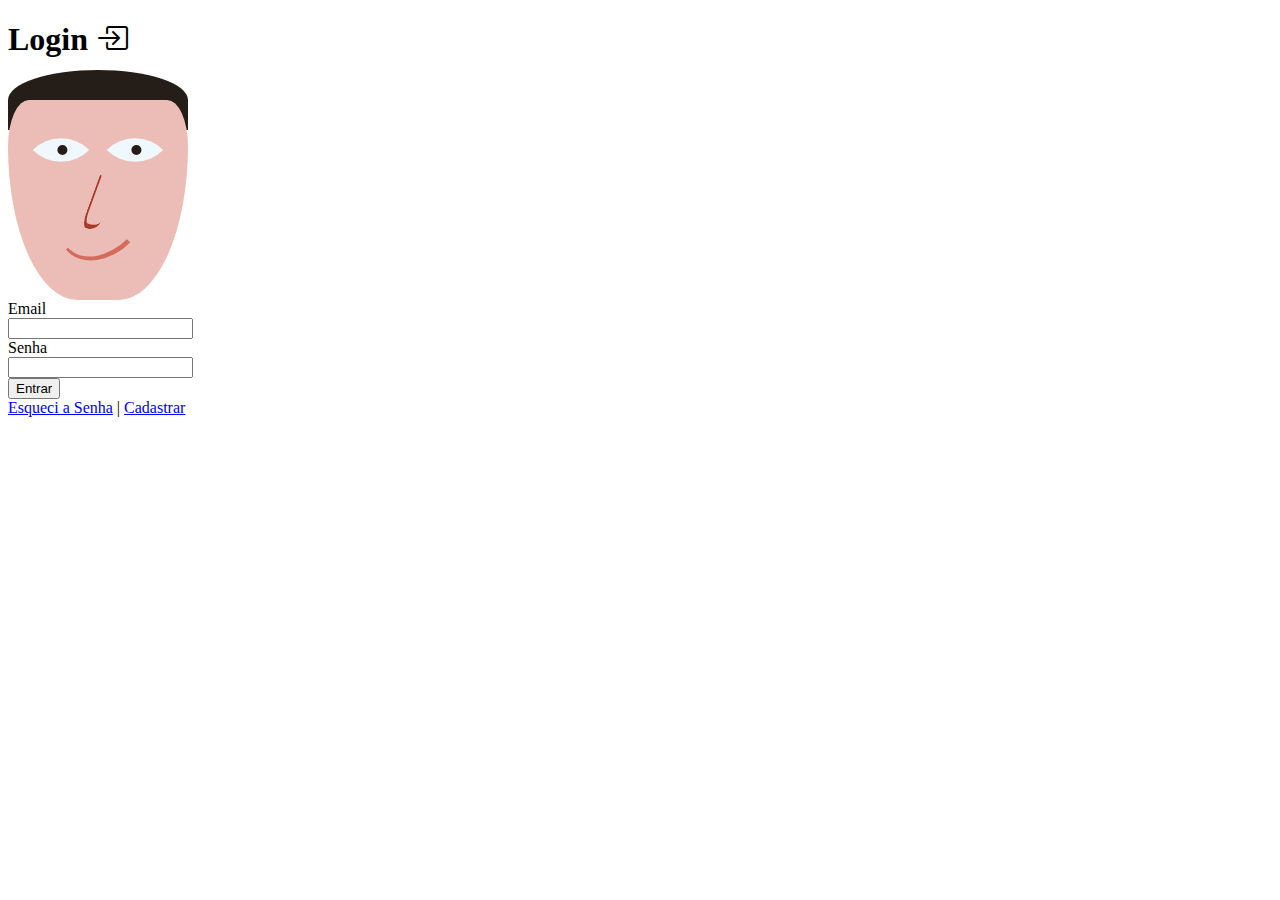
==== LoginEyes/index.html @ 27bae633 "Login With Eyes Eixo X OK" ====
<!DOCTYPE html>
<html lang="pt-BR">
<head>
    <meta charset="UTF-8">
    <meta name="viewport" content="width=device-width, initial-scale=1.0">
    <title>Login with Eyes</title>
    <!-- CSS only -->
    <link href="https://cdn.jsdelivr.net/npm/bootstrap@5.1.3/dist/css/bootstrap.min.css" rel="stylesheet" integrity="sha384-1BmE4kWBq78iYhFldvKuhfTAU6auU8tT94WrHftjDbrCEXSU1oBoqyl2QvZ6jIW3" crossorigin="anonymous">
    <link rel="stylesheet" href="https://cdn.jsdelivr.net/npm/bootstrap-icons@1.7.1/font/bootstrap-icons.css">
    <link rel="stylesheet" href="./css/style-eyes.css">
</head>
<body>
    <section id="main-section" class="vh-100 d-flex flex-column justify-content-evenly align-items-center bg-success bg-opacity-25">
        <header class="w-100 text-center">
            <h1>Login <i class="bi bi-box-arrow-in-right"></i></h1>
            <p id="xy"></p>
        </header>
        <section id="canvas-eyes">
            <div id="face">
                <div id="two-eyes">
                    <div class="eye"></div>
                    <div class="eye"></div>
                </div>
                <div id="vendado"></div>
            </div>
            <div id="nariz">
                <div class="nariz"></div>
            </div>
            <div id="boca">
                <div class="boca"></div>
            </div>
        </section>
        <form class="bg-success bg-opacity-25 p-4 border-5 border-dark border-top-0 rounded-3 border">
            <div class="input-group justify-content-center mb-2">
                <div class="input-group-text w-25">Email</div>
                <input class="form-control border-success" type="text" id="login_email">
            </div>
            <div class="input-group justify-content-center mb-4">
                <div class="input-group-text w-25">Senha</div>
                <input class="form-control border-success" type="text" id="login_password">
            </div>
            <div class="text-center">
                <button id="btn-entrar" type="button" class="btn btn-success">Entrar</button>
            </div>
        </form>
        <div>
            <span>
                <a href="#">Esqueci a Senha</a>
                |
                <a href="#">Cadastrar</a>
            </span>
        </div>

    </section>



    <script src="./js/eyes.js"></script>
    <script src="https://cdn.jsdelivr.net/npm/bootstrap@5.1.3/dist/js/bootstrap.bundle.min.js" integrity="sha384-ka7Sk0Gln4gmtz2MlQnikT1wXgYsOg+OMhuP+IlRH9sENBO0LRn5q+8nbTov4+1p" crossorigin="anonymous"></script>
</body>
</html>
---- LoginEyes/css/style-eyes.css ----
#canvas-eyes {
    width: 180px;
    height: 220px;
    position: relative;
}

#face{
    background-color: #251e18;
    width: 180px;
    height: 60px;
    border-top-left-radius: 80%;
    border-top-right-radius: 80%;
    transform: translateY(-10px);
    position: relative;
}

#face::before{
    content: "";
    position: absolute;
    top: 30px;
    background-color: #ecbdb7;
    width: 90px;
    height: 200px;
    border-top-left-radius: 30%;
    border-top-right-radius: 0%;
    border-bottom-left-radius: 100%;
    border-bottom-right-radius: 0%;
    z-index: -1;
}

#face::after{
    content: "";
    position: absolute;
    left: 90px;
    top: 30px;
    background-color: #ecbdb7;
    width: 90px;
    height: 200px;
    border-top-left-radius: 0%;
    border-top-right-radius: 30%;
    border-bottom-left-radius: 0%;
    border-bottom-right-radius: 100%;
    z-index: -1;
}

#two-eyes{
    width: 100%;
    position: absolute;
    top: 60px;
    display: flex;
    justify-content: space-evenly;
    background-color: ;
}

.vendado{
    width: 100%;
    height: 40px;
    background-color: #251e18;
    border-radius: 20%;
    position: absolute;
    top: 60px;
    z-index: 1;
}

.eye {
    --position_eye_x: 40%;
    width: 40px;
    height: 40px;
    background-color: aliceblue;
    border-end-end-radius: 200px;
    border-start-start-radius: 200px;
    transform: rotate(45deg);
    position: relative;
}

.eye::after{
    content: "";
    position: absolute;
    bottom: var(--position_eye_x);
    left: var(--position_eye_x);
    width: 10px;
    height: 10px;
    background-color: #251e18;
    border-radius: 100%;
}

#boca{
    width: 100%;
    position: absolute;
    bottom: 10%;
    display: flex;
    justify-content: center;
}

.boca{
    width: 60px;
    height: 60px;
    border-end-end-radius: 200px;
    border-start-start-radius: 200px;
    transform: rotate(45deg) scale(0.6,0.8);
    border-right: 8px solid hsl(7, 58%, 60%);
    border-bottom: 4px solid hsl(7, 58%, 60%);
}

#nariz{
    width: 100%;
    position: absolute;
    bottom: 40%;
    display: flex;
    justify-content: center;
}

.nariz{
    width: 50px;
    height: 15px;
    border-bottom-right-radius: 50%;
    border-top-right-radius: 20px;
    transform: rotate(110deg);
    border-right: 5px solid hsl(7, 58%, 42%);
    border-bottom: 2px solid hsl(7, 58%, 42%);
}
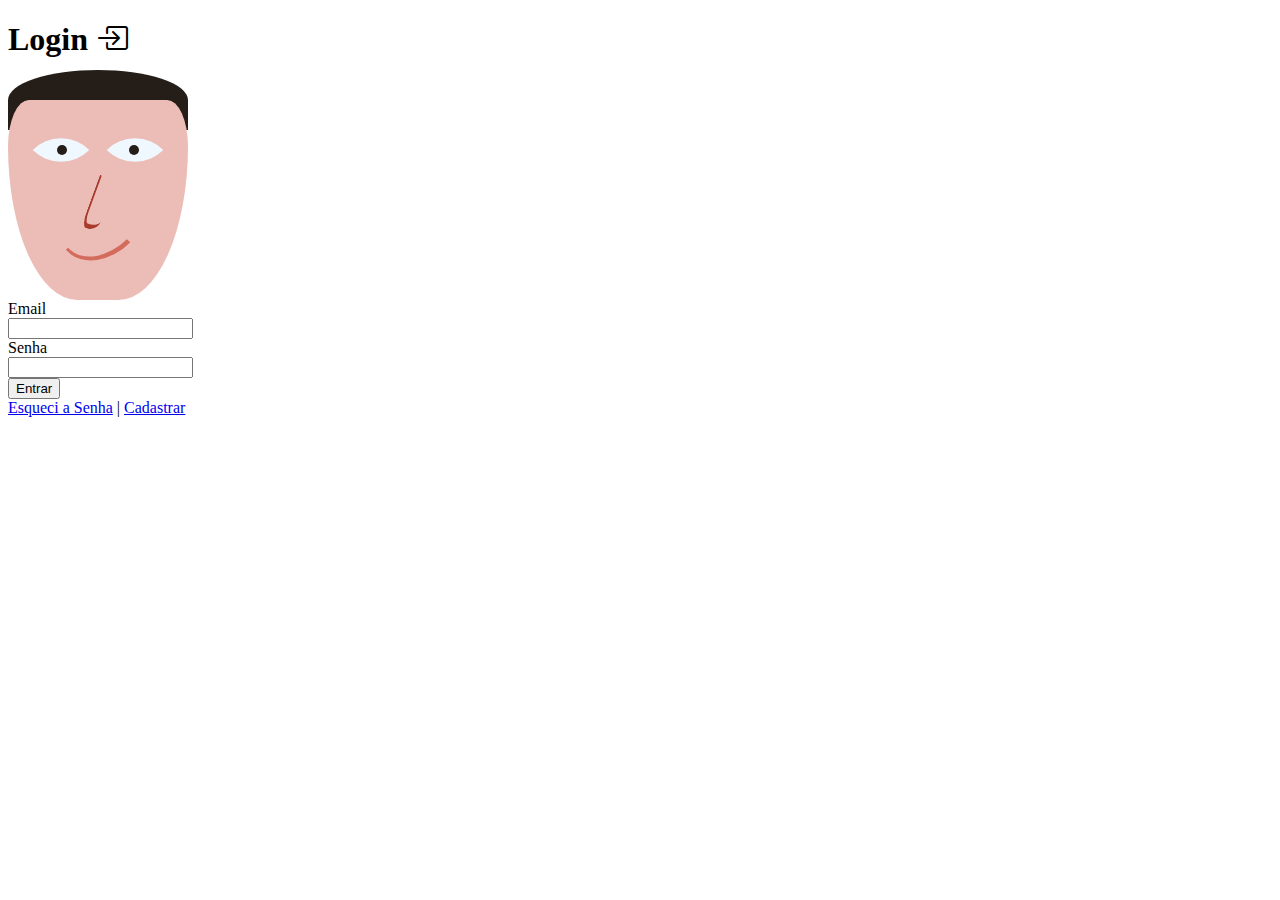
==== commit f26ab2d7: "Moving in Y and Sad OK" ====
--- a/LoginEyes/index.html
+++ b/LoginEyes/index.html
@@ -20,6 +20,14 @@
                 <div id="two-eyes">
                     <div class="eye"></div>
                     <div class="eye"></div>
+                </div>
+                <div id="two-eyes-ball">
+                    <div class="space-eye-ball">
+                        <div class="eye-ball"></div>                        
+                    </div>
+                    <div class="space-eye-ball">
+                        <div class="eye-ball"></div>
+                    </div>
                 </div>
                 <div id="vendado"></div>
             </div>
--- a/LoginEyes/css/style-eyes.css
+++ b/LoginEyes/css/style-eyes.css
@@ -45,11 +45,49 @@
 
 #two-eyes{
     width: 100%;
+    height: 40px;
     position: absolute;
     top: 60px;
     display: flex;
     justify-content: space-evenly;
-    background-color: ;
+}
+
+#two-eyes-ball{
+    width: 100%;
+    height: 40px;
+    top: 60px;
+    position: absolute;
+    display: flex;
+    justify-content: center;
+}
+
+.space-eye-ball{
+    width: 40%;
+    height: 40px;
+    display: flex;
+    justify-content: center;
+    align-items: center;
+}
+
+.eye {
+    width: 40px;
+    height: 40px;
+    background-color: aliceblue;
+    border-end-end-radius: 200px;
+    border-start-start-radius: 200px;
+    transform: rotate(45deg);
+    position: relative;
+}
+
+.eye-ball{
+    --position_eye_x: 0px;
+    --position_eye_y: 0px;
+    background-color: brown;
+    transform: translateX(var(--position_eye_x)) translateY(var(--position_eye_y));
+    width: 10px;
+    height: 10px;
+    background-color: #251e18;
+    border-radius: 100%;
 }
 
 .vendado{
@@ -60,28 +98,7 @@
     position: absolute;
     top: 60px;
     z-index: 1;
-}
-
-.eye {
-    --position_eye_x: 40%;
-    width: 40px;
-    height: 40px;
-    background-color: aliceblue;
-    border-end-end-radius: 200px;
-    border-start-start-radius: 200px;
-    transform: rotate(45deg);
-    position: relative;
-}
-
-.eye::after{
-    content: "";
-    position: absolute;
-    bottom: var(--position_eye_x);
-    left: var(--position_eye_x);
-    width: 10px;
-    height: 10px;
-    background-color: #251e18;
-    border-radius: 100%;
+    transition: all 0.3s;
 }
 
 #boca{
@@ -102,6 +119,12 @@
     border-bottom: 4px solid hsl(7, 58%, 60%);
 }
 
+.boca-triste {
+    transform: rotate(225deg) scale(0.7,0.7) translate(-20px,-20px);
+    border-right: 4px solid hsl(7, 58%, 60%);
+    border-bottom: 4px solid hsl(7, 58%, 60%);
+}
+
 #nariz{
     width: 100%;
     position: absolute;
